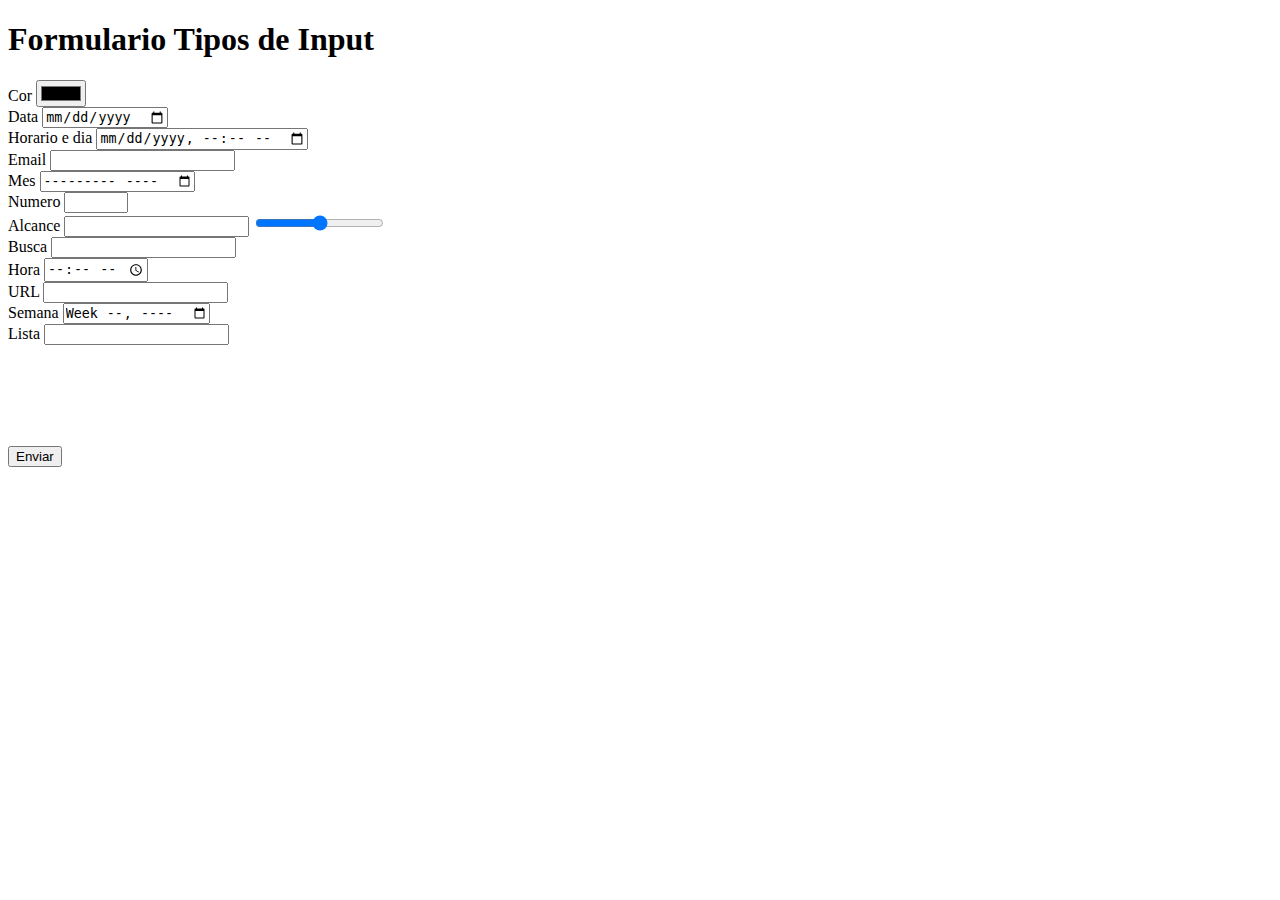
==== formulario.html @ 479b2a67 "Trabalhando com alguns tipos de entradas de dados" ====
<!DOCTYPE html>
<html lang="en">
<head>
    <meta charset="UTF-8">
    <meta http-equiv="X-UA-Compatible" content="IE=edge">
    <meta name="viewport" content="width=device-width, initial-scale=1.0">
    <title>Formulario Tipos de Input</title>
</head>
<body>
    <header>
        <h1>Formulario Tipos de Input</h1>
    </header>
    <section>
        <form>
            <div class="grupo-formulario">
                <label>Cor</label>
                <input type="color"> <!-- input tipo cor -->
            </div>
            <div class="grupo-formulario">
                <label>Data</label>
                <input type="date"> <!-- input tipo de data -->
            </div>
            <div class="grupo-formulario">
                <label>Horario e dia</label>
                <input type="datetime-local"> <!-- input tipo de data e horario -->
            </div>
            <div class="grupo-formulario">
                <label>Email</label>
                <input type="email"> <!-- input tipo de email -->
            </div>
            <div class="grupo-formulario">
                <label>Mes</label>
                <input type="month"> <!-- input tipo somente mes -->
            </div>
            <div class="grupo-formulario">
                <label>Numero</label>
                <input type="number" min="1" max="100" step="10"> <!-- input tipo de numero -->
            </div>
            <div class="grupo-formulario">
                <label>Alcance</label>
                <input type="text" id="textinput">
                <input type="range" min="0" max="100" step="2"
                onchange="updateTextInput(this.value)"> <!-- input tipo de alcance,
                    criamos uma função para testar o range
                -->
                <script>
                    function updateTextInput (num) {
                        document.getElementById("textinput").value = num;
                    }
                </script>
            </div>
            <div class="grupo-formulario">
                <label>Busca</label>
                <input type="search"> <!-- input tipo de Buscar -->
            </div>
            <div class="grupo-formulario">
                <label>Hora</label>
                <input type="time"> <!-- input tipo de Hora -->
            </div>
            <div class="grupo-formulario">
                <label>URL</label>
                <input type="url"> <!-- input tipo de URL -->
            </div>
            <div class="grupo-formulario">
                <label>Semana</label>
                <input type="week"> <!-- input tipo dia da semana -->
            </div>
            <div class="grupo-formulario">
                <label>Lista</label>
                <input list="codigos" name="code" x-moz-errormessage="Customize o erro" title="customize o erro" required>
                <!-- esse input traz uma lista -->
                <detalist id="codigos">
                    <option value="Javascript"></option>
                    <option value="PHP"></option>
                    <option value="Java"></option>
                    <option value="Ruby"></option>
                    <option value="Python"></option>
                </detalist>
            </div>
            <button>Enviar</button>
        </form>
    </section>
</body>
</html>
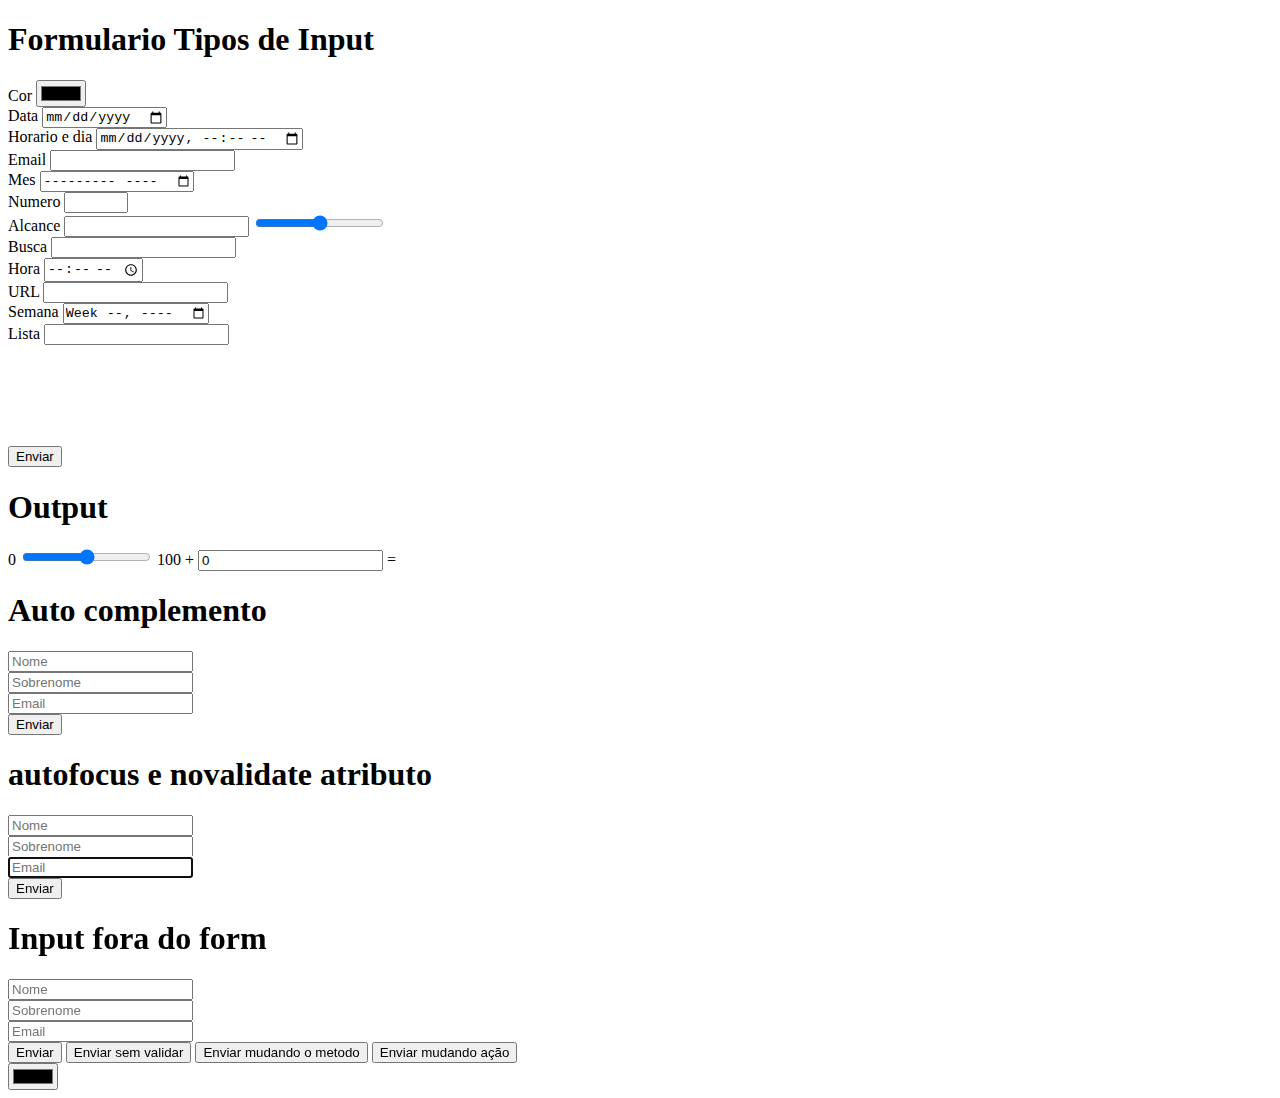
==== commit 9629273e: "Continuei a ver mais tipos de entradas e saidas, algumas validações" ====
--- a/formulario.html
+++ b/formulario.html
@@ -80,5 +80,71 @@
             <button>Enviar</button>
         </form>
     </section>
+    <section> <!-- Trabalhando com saidas no HTML5 -->
+        <h1>Output</h1>
+        <form oninput="x.value=parseInt(a.value) + parseInt(b.value),
+        y.value = parseInt(a.value)">
+            0
+            <input type="range" id="a" name="a" value="50" min="0" max="100">
+            100
+            +
+            <input type="text" name="b" value="0">
+            =
+            <output name="x"></output>
+            <output name="y"></output>
+        </form>
+    </section>
+    <section> <!-- Vendo a forma de funcionamento da mecanica de auto complemento HTML5 -->
+        <h1>Auto complemento</h1>
+        <form autocomplete="off">
+            <div class="grupo-formulario">
+                <input type="text" name="pnome" placeholder="Nome">
+            </div>
+           <div class="grupo-formulario">
+                <input type="text" name="snome" placeholder="Sobrenome">
+           </div>
+           <div class="grupo-formulario">
+                <input type="email" name="email" placeholder="Email" autocomplete="off">
+            </div>
+           <button>Enviar</button>
+        </form>
+    </section>
+    <section> <!-- Vendo a forma de funcionamento da mecanica de autofocus e novalidate HTML5 -->
+        <h1>autofocus e novalidate atributo</h1>
+        <form autocomplete="off" novalidate>
+            <div class="grupo-formulario">
+                <input type="text" name="pnome" placeholder="Nome" required>
+            </div>
+           <div class="grupo-formulario">
+                <input type="text" name="snome" placeholder="Sobrenome">
+           </div>
+           <div class="grupo-formulario">
+                <input type="email" name="email" placeholder="Email"
+                autocomplete="off" novalidate autofocus>
+            </div>
+           <button>Enviar</button>
+        </form>
+    </section>
+    <section> <!-- Vendo a forma de funcionamento da mecanica de input 
+        fora de formularios e como brincar com o button -->
+        <h1>Input fora do form</h1>
+        <form id="form1" autocomplete="off" method="GET">
+            <div class="grupo-formulario">
+                <input type="text" name="pnome" placeholder="Nome" required>
+            </div>
+           <div class="grupo-formulario">
+                <input type="text" name="snome" placeholder="Sobrenome" required>
+           </div>
+           <div class="grupo-formulario">
+                <input type="email" name="email" placeholder="Email"
+                autocomplete="off">
+            </div>
+           <button>Enviar</button>
+           <button formnovalidate>Enviar sem validar</button>
+           <button formnovalidate formmethod="POST">Enviar mudando o metodo</button>
+           <button formnovalidate formaction="post.php">Enviar mudando ação</button>
+        </form>
+        <input type="color" name="color" form="form1">
+    </section>
 </body>
 </html>